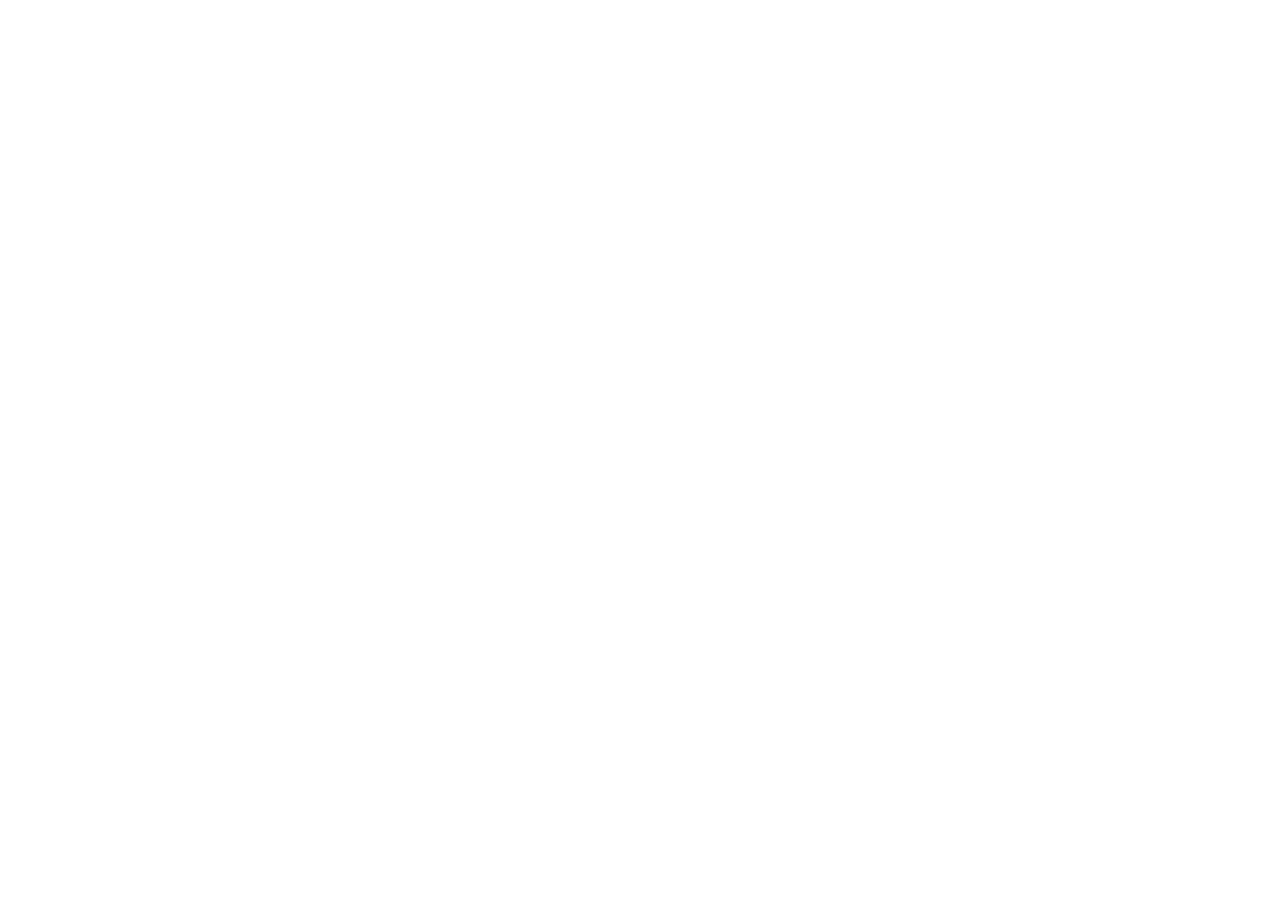
==== index.html @ 9176a3b8 "index created" ====
<!DOCTYPE html>
<html lang="en">
<head>
    <meta charset="UTF-8">
    <meta name="viewport" content="width=device-width, initial-scale=1.0">
    <title>ODIN-RECIPES</title>
</head>
<body>
    
</body>
</html>
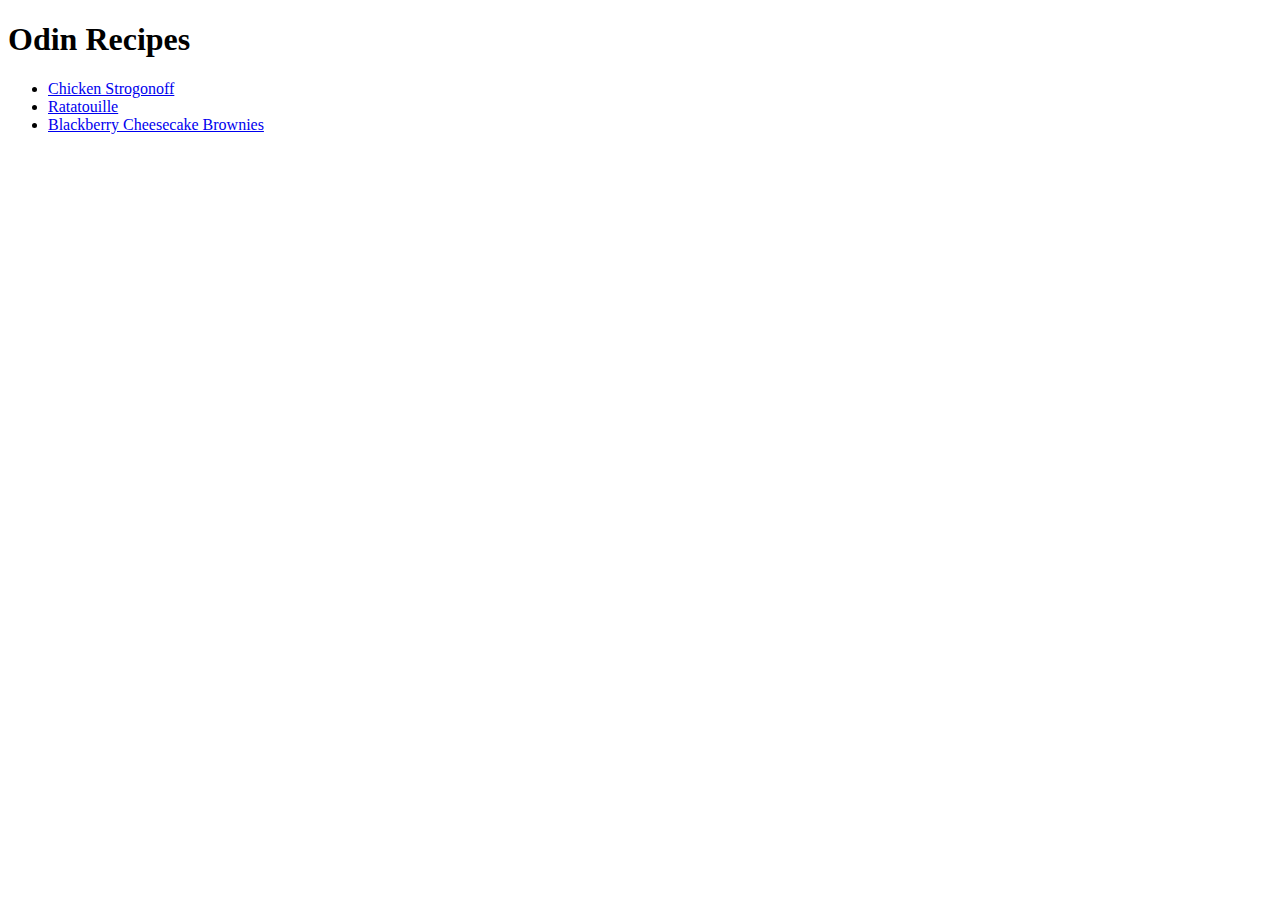
==== commit 21f528d6: "new links for recipes" ====
--- a/index.html
+++ b/index.html
@@ -6,6 +6,11 @@
     <title>ODIN-RECIPES</title>
 </head>
 <body>
-    
+    <h1>Odin Recipes</h1>
+    <ul>
+        <li><a href="recipes/strogonoff.html">Chicken Strogonoff</a></li>
+        <li><a href="recipes/ratatouille.html">Ratatouille</a></li>
+        <li><a href="recipes/blackberry_cheesecake_brownies.html">Blackberry Cheesecake Brownies</a></li>
+    </ul>
 </body>
 </html>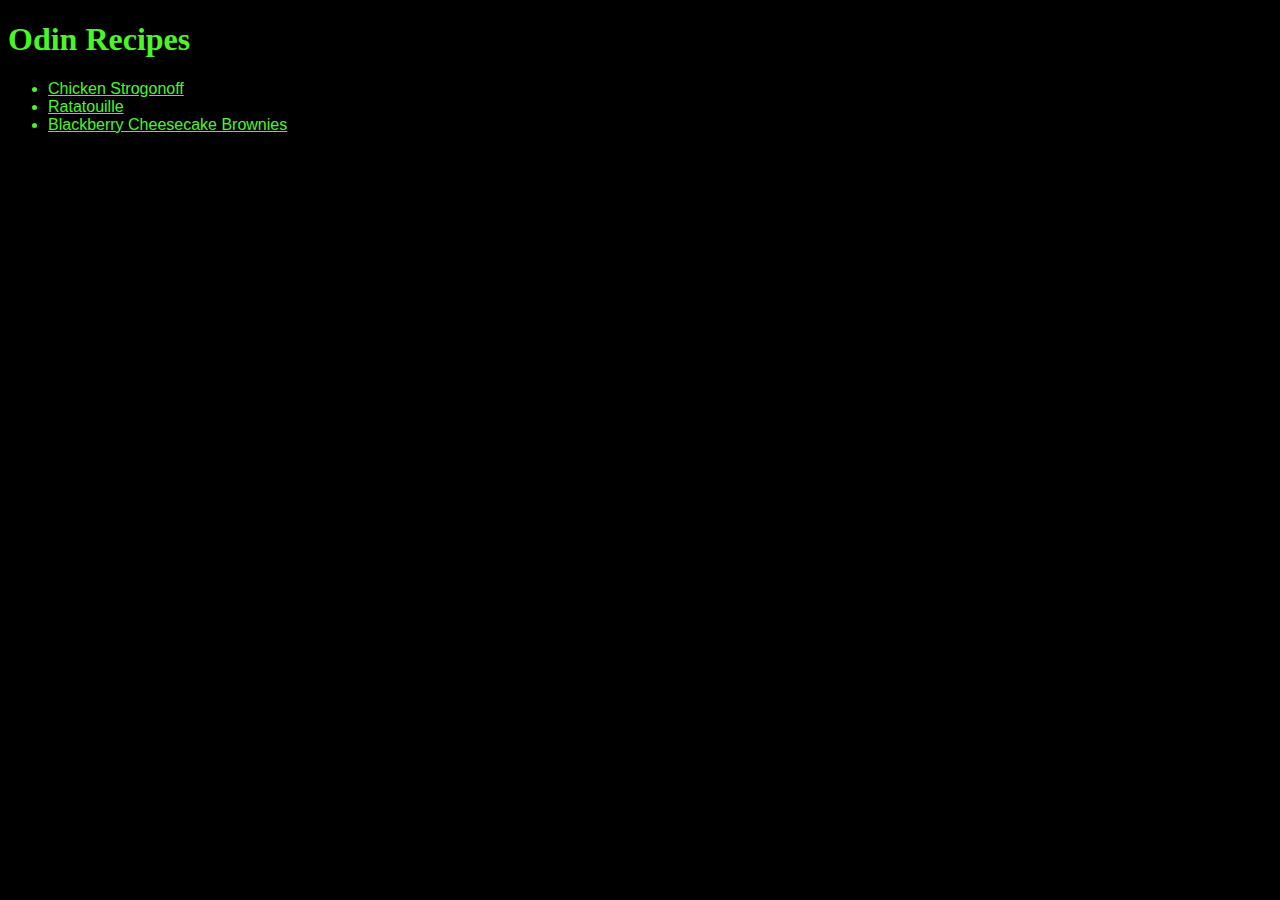
==== commit f5128f58: "feat: :art: adding terminal-like css" ====
--- a/index.html
+++ b/index.html
@@ -3,6 +3,7 @@
 <head>
     <meta charset="UTF-8">
     <meta name="viewport" content="width=device-width, initial-scale=1.0">
+    <link rel="stylesheet" href="style.css">
     <title>ODIN-RECIPES</title>
 </head>
 <body>
--- a/style.css
+++ b/style.css
@@ -0,0 +1,11 @@
+* {
+  background-color: black;
+  color: #4af626;
+  font-family: "Lucida Console", "Lucida Sans", "Lucida Grande",
+    "Lucida Sans Unicode", Geneva, Verdana, sans-serif;
+}
+
+h1,
+h2 {
+  font-family: "Times New Roman", Times, serif;
+}
